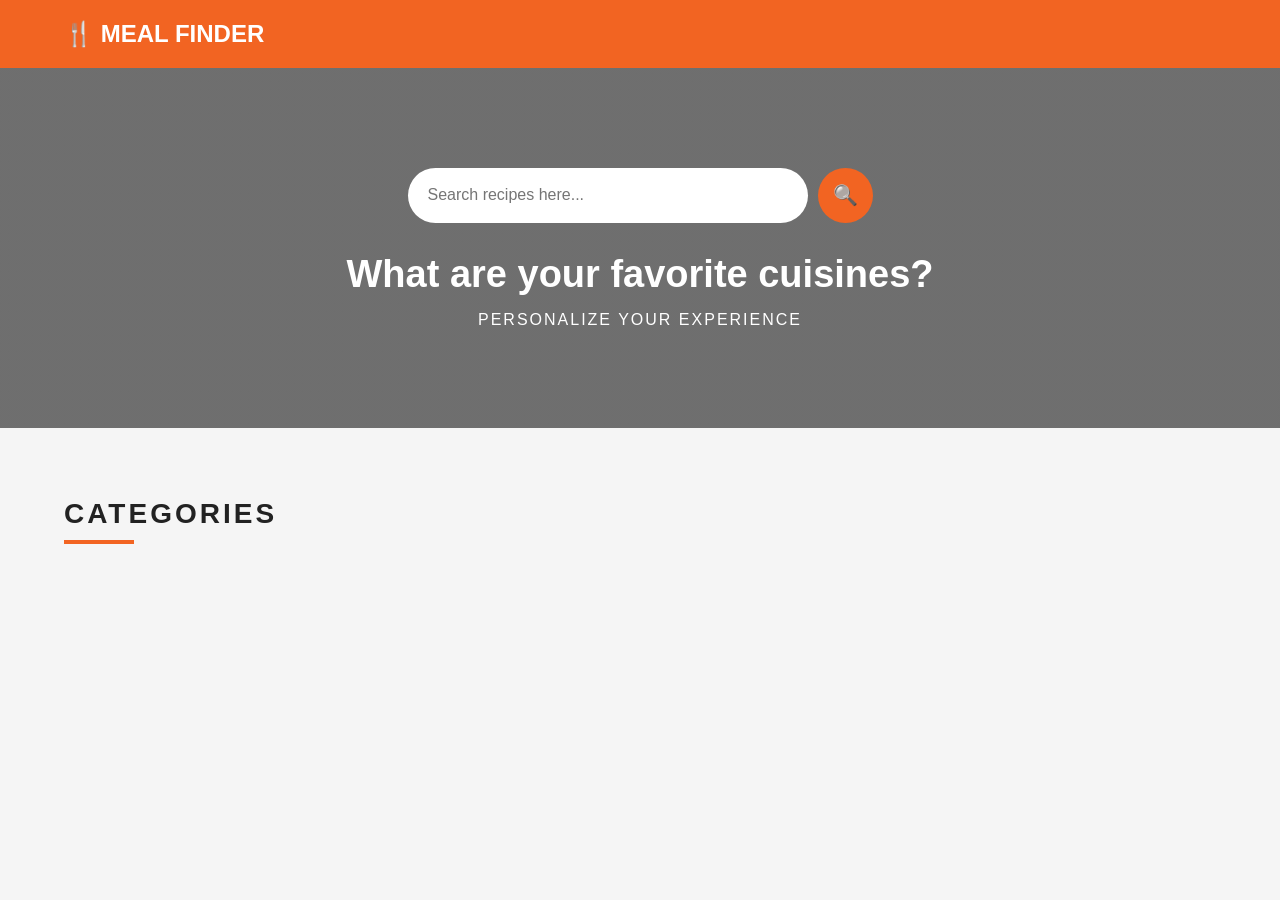
==== index/HTML/index.html @ f88140aa "first commit" ====
<!DOCTYPE html>
<html lang="en">

<head>
    <meta charset="UTF-8">

    <meta name="viewport" content="width=device-width, initial-scale=1.0">

    <title>Meal Finder</title>

    <!-- CSS -->
    <link rel="stylesheet" href="../CSS/styles.css">
</head>

<body>

    <!-- HEADER -->
    <header class="header">
        <div class="container">
            <h1>🍴 MEAL FINDER</h1>
        </div>
    </header>


    <!-- HERO SECTION -->
    <section class="hero">

        <div class="hero-content">

            <div class="search-box">

                <input
                    type="text"
                    id="searchInput"
                    placeholder="Search recipes here..."
                >

                <button id="searchBtn">
                    🔍
                </button>

            </div>

            <h2>What are your favorite cuisines?</h2>

            <p>PERSONALIZE YOUR EXPERIENCE</p>

        </div>

    </section>


    <!-- CATEGORIES -->
    <main>

        <section class="categories-section">

            <div class="container">

                <h2 class="section-title">
                    CATEGORIES
                </h2>

                <div id="categories" class="categories-grid">

                    <!-- JavaScript will put categories here -->

                </div>

            </div>

        </section>

    </main>


    <!-- JAVASCRIPT -->
    <script src="../JS/script.js"></script>

</body>

</html>
---- index/CSS/styles.css ----
/* =========================
   BASIC RESET
========================= */

* {
    margin: 0;
    padding: 0;
    box-sizing: border-box;
}


/* =========================
   BODY
========================= */

body {
    font-family: Arial, Helvetica, sans-serif;
    background-color: #f5f5f5;
    color: #222;
}


/* =========================
   COMMON CONTAINER
========================= */

.container {
    width: 90%;
    max-width: 1200px;
    margin: auto;
}


/* =========================
   HEADER
========================= */

.header {
    background-color: #f26422;
    color: white;
    padding: 20px 0;
}

.header h1 {
    font-size: 24px;
}


/* =========================
   HERO
========================= */

.hero {
    min-height: 360px;

    background-image:
        linear-gradient(
            rgba(0, 0, 0, 0.55),
            rgba(0, 0, 0, 0.55)
        ),
        url("https://images.unsplash.com/photo-1498837167922-ddd27525d352");

    background-size: cover;
    background-position: center;

    display: flex;
    align-items: center;
    justify-content: center;

    text-align: center;
    color: white;
}


.hero-content {
    width: 90%;
}


.search-box {
    display: flex;
    justify-content: center;
    gap: 10px;

    margin-bottom: 30px;
}


.search-box input {
    width: 400px;

    padding: 16px 20px;

    border: none;
    border-radius: 30px;

    font-size: 16px;

    outline: none;
}


.search-box button {
    width: 55px;
    height: 55px;

    border: none;
    border-radius: 50%;

    background-color: #f26422;

    color: white;

    font-size: 20px;

    cursor: pointer;
}


.hero h2 {
    font-size: 38px;
    margin-bottom: 15px;
}


.hero p {
    font-size: 16px;
    letter-spacing: 2px;
}


/* =========================
   CATEGORIES SECTION
========================= */

.categories-section {
    padding: 70px 0;
    background-color: #f5f5f5;
}


.section-title {
    font-size: 28px;
    letter-spacing: 3px;

    margin-bottom: 40px;

    position: relative;
}


.section-title::after {
    content: "";

    display: block;

    width: 70px;
    height: 4px;

    background-color: #f26422;

    margin-top: 10px;
}


/* =========================
   CATEGORY GRID
========================= */

.categories-grid {
    display: grid;

    grid-template-columns: repeat(4, 1fr);

    gap: 20px;
}


/* =========================
   CATEGORY CARD
========================= */

.category-card {
    background-color: white;

    border-radius: 4px;

    overflow: hidden;

    position: relative;

    box-shadow: 0 2px 8px rgba(0, 0, 0, 0.08);

    cursor: pointer;

    transition: transform 0.2s ease;
}


.category-card:hover {
    transform: translateY(-5px);
}


.category-card img {
    width: 100%;

    display: block;
}


.category-name {
    position: absolute;

    top: 10px;
    right: 10px;

    background-color: #f26422;

    color: white;

    padding: 6px 10px;

    border-radius: 3px;

    font-size: 12px;

    font-weight: bold;
}


/* =========================
   RESPONSIVE
========================= */

@media (max-width: 900px) {

    .categories-grid {
        grid-template-columns: repeat(3, 1fr);
    }

}


@media (max-width: 600px) {

    .categories-grid {
        grid-template-columns: repeat(2, 1fr);
    }

    .hero h2 {
        font-size: 25px;
    }

    .search-box input {
        width: 70%;
    }

}
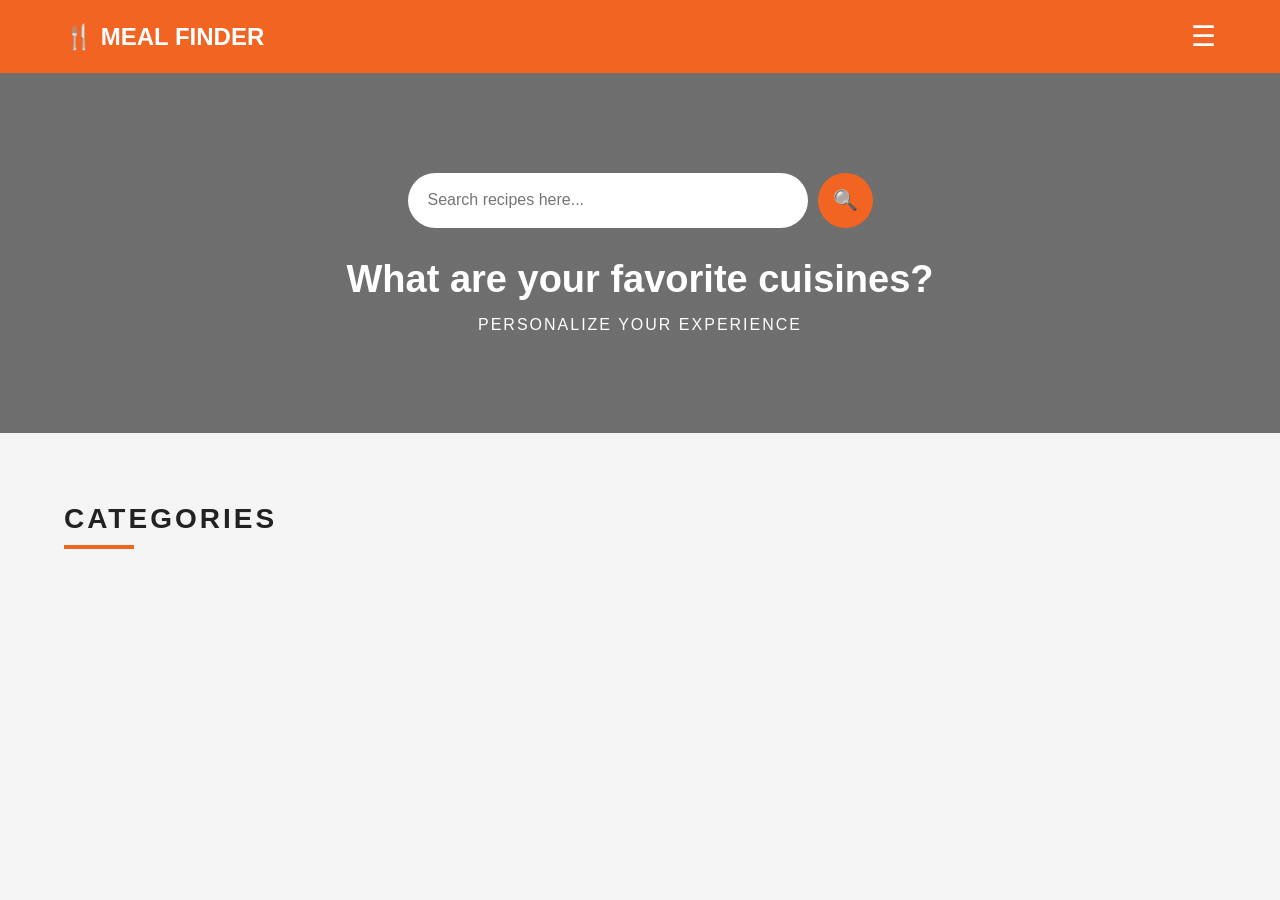
==== commit 78c5a6f5: "CHANGES DONE IN HTML CSS AND JS" ====
--- a/index/HTML/index.html
+++ b/index/HTML/index.html
@@ -15,11 +15,33 @@
 <body>
 
     <!-- HEADER -->
-    <header class="header">
-        <div class="container">
-            <h1>🍴 MEAL FINDER</h1>
-        </div>
-    </header>
+   <header class="header">
+
+    <div class="container header-content">
+
+        <h1>🍴 MEAL FINDER</h1>
+
+        <button id="menuButton" class="menu-button">
+            ☰
+        </button>
+
+    </div>
+
+</header>
+
+<!-- SIDE MENU -->
+
+<div id="sideMenu" class="side-menu">
+
+    <button id="closeMenu" class="close-button">
+        ×
+    </button>
+
+    <div id="menuCategories">
+        <!-- Categories will come from API -->
+    </div>
+
+</div>
 
 
     <!-- HERO SECTION -->
@@ -51,28 +73,56 @@
 
 
     <!-- CATEGORIES -->
-    <main>
+   <main>
 
-        <section class="categories-section">
+    <!-- CATEGORY INFORMATION -->
+    <section class="category-info-section" id="categoryInfoSection">
+        <div class="container">
+            <div id="categoryInfo">
+                <!-- Category description will come from API -->
+            </div>
+        </div>
+    </section>
 
-            <div class="container">
 
-                <h2 class="section-title">
-                    CATEGORIES
-                </h2>
+    <!-- MEALS -->
+    <section class="meals-section" id="mealsSection">
+        <div class="container">
+            <h2 class="section-title" id="mealsTitle">MEALS</h2>
 
-                <div id="categories" class="categories-grid">
+            <div id="meals" class="meals-grid">
+                <!-- Meals will come from API -->
+            </div>
+        </div>
+    </section>
 
-                    <!-- JavaScript will put categories here -->
 
-                </div>
+    <!-- MEAL DETAILS -->
+    <section class="meal-details-section" id="mealDetailsSection">
+        <div class="container">
 
+            <div id="mealDetails">
+                <!-- Meal details will come from API -->
             </div>
 
-        </section>
+        </div>
+    </section>
 
-    </main>
 
+    <!-- CATEGORIES -->
+    <section class="categories-section" id="categoriesSection">
+        <div class="container">
+
+            <h2 class="section-title">CATEGORIES</h2>
+
+            <div id="categories" class="categories-grid">
+                <!-- Categories will come from API -->
+            </div>
+
+        </div>
+    </section>
+
+</main>
 
     <!-- JAVASCRIPT -->
     <script src="../JS/script.js"></script>
--- a/index/CSS/styles.css
+++ b/index/CSS/styles.css
@@ -162,6 +162,95 @@
     margin-top: 10px;
 }
 
+/* =========================
+   HEADER
+========================= */
+
+.header-content {
+    display: flex;
+    align-items: center;
+    justify-content: space-between;
+}
+
+.menu-button {
+    background: none;
+    border: none;
+    color: white;
+    font-size: 28px;
+    cursor: pointer;
+}
+
+
+/* =========================
+   SIDE MENU
+========================= */
+
+.side-menu {
+    position: fixed;
+
+    top: 0;
+    right: -300px;
+
+    width: 280px;
+    height: 100vh;
+
+    background-color: white;
+
+    z-index: 1000;
+
+    padding: 50px 20px 20px;
+
+    box-shadow: -5px 0 15px rgba(0, 0, 0, 0.15);
+
+    transition: right 0.3s ease;
+
+    overflow-y: auto;
+}
+
+
+/* When menu is open */
+
+.side-menu.open {
+    right: 0;
+}
+
+
+/* Close button */
+
+.close-button {
+    position: absolute;
+
+    top: 15px;
+    right: 20px;
+
+    border: none;
+    background: none;
+
+    color: #f26422;
+
+    font-size: 30px;
+
+    cursor: pointer;
+}
+
+
+/* Menu category */
+
+.menu-category {
+    padding: 12px 0;
+
+    border-bottom: 1px solid #eeeeee;
+
+    color: #555;
+
+    cursor: pointer;
+
+    font-size: 15px;
+}
+
+.menu-category:hover {
+    color: #f26422;
+}
 
 /* =========================
    CATEGORY GRID
@@ -256,4 +345,163 @@
         width: 70%;
     }
 
+}
+
+/* =========================
+   MEALS
+========================= */
+
+.meals-section {
+    padding: 60px 0;
+    background-color: white;
+}
+
+.meals-grid {
+    display: grid;
+    grid-template-columns: repeat(5, 1fr);
+    gap: 15px;
+}
+
+.meal-card {
+    background-color: white;
+    border: 1px solid #eeeeee;
+    cursor: pointer;
+    transition: transform 0.2s ease;
+}
+
+.meal-card:hover {
+    transform: translateY(-4px);
+}
+
+.meal-card img {
+    width: 100%;
+    display: block;
+}
+
+.meal-card-content {
+    padding: 10px;
+}
+
+.meal-card-content p {
+    color: #888;
+    font-size: 13px;
+    margin-bottom: 5px;
+}
+
+.meal-card-content h3 {
+    font-size: 14px;
+}
+
+
+/* =========================
+   MEAL DETAILS
+========================= */
+
+.meal-details-section {
+    display: none;
+    padding: 40px 0;
+    background-color: #f5f5f5;
+}
+
+.category-info-section {
+    display: none;
+}
+
+.meals-section {
+    display: none;
+}
+
+.meal-details {
+    background-color: white;
+    padding: 25px;
+}
+
+.meal-details-top {
+    display: grid;
+    grid-template-columns: 1fr 1fr;
+    gap: 30px;
+}
+
+.meal-details-image {
+    width: 100%;
+}
+
+.meal-info h2 {
+    color: #f26422;
+    margin-bottom: 15px;
+}
+
+.meal-info p {
+    margin: 10px 0;
+}
+
+.ingredients {
+    background-color: #f26422;
+    color: white;
+    padding: 20px;
+    margin-top: 20px;
+}
+
+.ingredients h3 {
+    margin-bottom: 15px;
+}
+
+.ingredients-list {
+    display: grid;
+    grid-template-columns: 1fr 1fr;
+    gap: 8px;
+}
+
+.instructions {
+    margin-top: 30px;
+}
+
+.instructions p {
+    line-height: 1.7;
+}
+
+
+/* =========================
+   MOBILE
+========================= */
+
+@media (max-width: 900px) {
+
+    .meals-grid {
+        grid-template-columns: repeat(3, 1fr);
+    }
+
+    .meal-details-top {
+        grid-template-columns: 1fr;
+    }
+
+}
+
+
+@media (max-width: 600px) {
+
+    .meals-grid {
+        grid-template-columns: repeat(2, 1fr);
+    }
+
+}
+.category-info-section {
+    padding: 50px 0 20px;
+    background-color: white;
+}
+
+.category-info {
+    max-width: 1000px;
+    margin: auto;
+}
+
+.category-info h2 {
+    font-size: 32px;
+    margin-bottom: 20px;
+}
+
+.category-info p {
+    color: #666;
+    line-height: 1.7;
+    font-size: 15px;
 }
